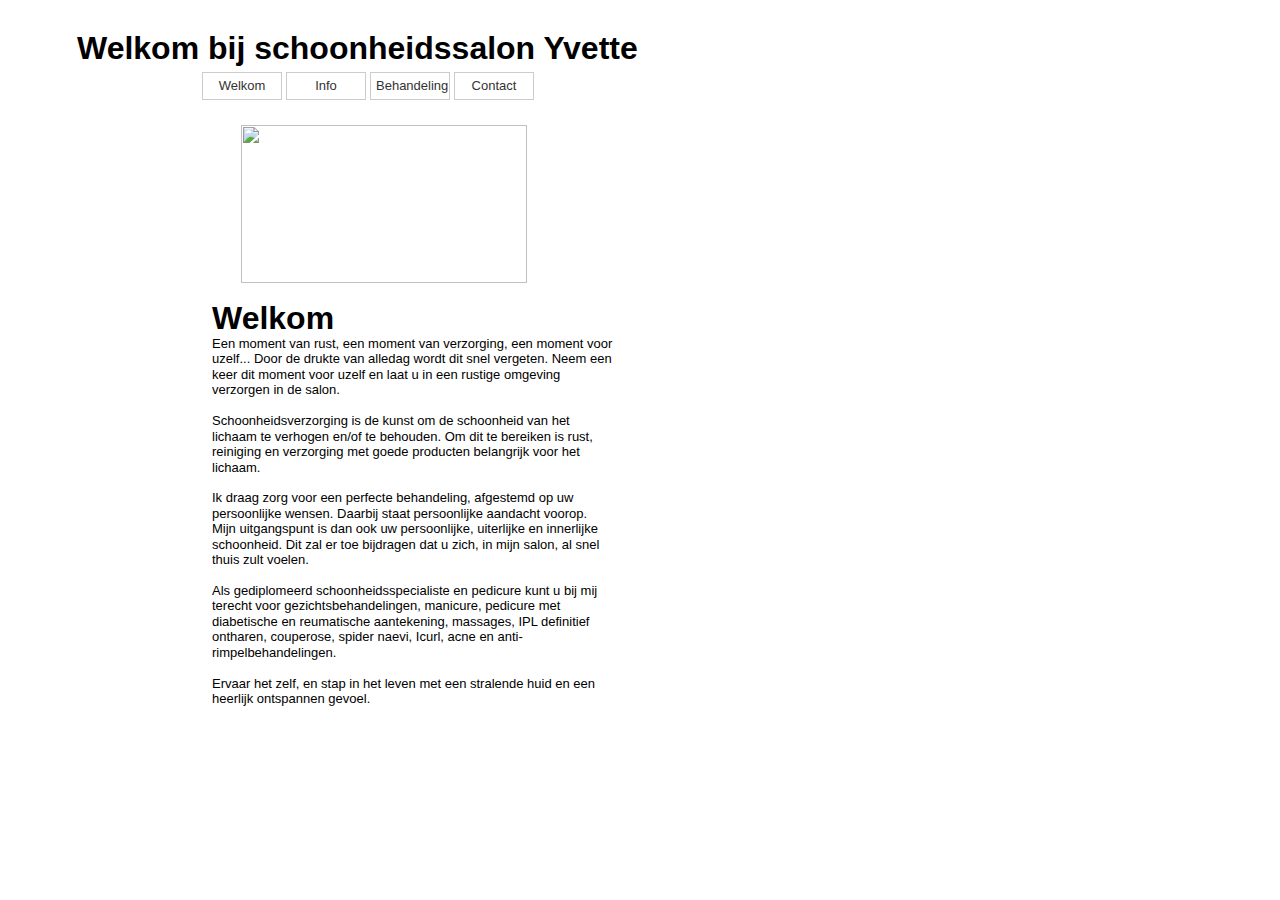
==== index.html @ 8a1b125e "css en html aangepast" ====
<!DOCTYPE html>
<html>
<head>
<meta charset="utf-8">
<title>Untitled Page</title>
<link href="Website_Noe.css" rel="stylesheet">
<link href="index.css" rel="stylesheet">
</head>
<body>
<div id="wb_Text1" style="position:absolute;left:212px;top:336px;width:401px;height:358px;z-index:1;">
<span style="color:#000000;font-family:Arial;font-size:13px;">Een moment van rust, een moment van verzorging, een moment voor uzelf... Door de drukte van alledag wordt dit snel vergeten. Neem een keer dit moment voor uzelf en laat u in een rustige omgeving verzorgen in de salon.<br><br>Schoonheidsverzorging is de kunst om de schoonheid van het lichaam te verhogen en/of te behouden. Om dit te bereiken is rust, reiniging en verzorging met goede producten belangrijk voor het lichaam.<br><br>Ik draag zorg voor een perfecte behandeling, afgestemd op uw persoonlijke wensen. Daarbij staat persoonlijke aandacht voorop. Mijn uitgangspunt is dan ook uw persoonlijke, uiterlijke en innerlijke schoonheid. Dit zal er toe bijdragen dat u zich, in mijn salon, al snel thuis zult voelen.<br><br>Als gediplomeerd schoonheidsspecialiste en pedicure kunt u bij mij terecht voor gezichtsbehandelingen, manicure, pedicure met diabetische en reumatische aantekening, massages, IPL definitief ontharen, couperose, spider naevi, Icurl, acne en anti-rimpelbehandelingen.<br><br>Ervaar het zelf, en stap in het leven met een stralende huid en een heerlijk ontspannen gevoel.</span></div>
<div id="wb_Heading1" style="position:absolute;left:77px;top:29px;width:615px;height:43px;z-index:2;">
<h1 id="Heading1">Welkom bij schoonheidssalon Yvette</h1></div>
<div id="wb_CssMenu1" style="position:absolute;left:202px;top:72px;width:336px;height:42px;z-index:3;">
<ul role="menubar">
<li class="firstmain"><a role="menuitem" href="./index.html" target="_self" title="Welkom">Welkom</a>
</li>
<li><a role="menuitem" href="./info.html" target="_self" title="Info">Info</a>
</li>
<li><a role="menuitem" href="./behandeling.html" target="_self" title="Behandeling">Behandeling</a>
</li>
<li><a role="menuitem" href="./contact.html" target="_self" title="Contact">Contact</a>
</li>
</ul>
</div>
<picture id="wb_Picture1" style="position:absolute;left:241px;top:125px;width:286px;height:158px;z-index:4">
<img src="images/Sauna_2.jpg" id="Picture1" alt="">
</picture>
<div id="wb_Heading2" style="position:absolute;left:212px;top:299px;width:219px;height:37px;z-index:5;">
<h1 id="Heading2">Welkom</h1></div>
</body>
</html>
---- Website_Noe.css ----
a
{
   color: #0000FF;
   text-decoration: underline;
}
a:visited
{
   color: #800080;
}
a:active
{
   color: #FF0000;
}
a:hover
{
   color: #0000FF;
   text-decoration: underline;
}
input:focus, textarea:focus, select:focus
{
   outline: none;
}
.visibility-hidden
{
   visibility: hidden;
}
h1, .h1
{
   font-family: Arial;
   font-weight: bold;
   font-size: 32px;
   text-decoration: none;
   color: #000000;
   background-color: transparent;
   margin: 0px 0px 0px 0px;
   padding: 0px 0px 0px 0px;
   display: inline;
}
h2, .h2
{
   font-family: Arial;
   font-weight: bold;
   font-size: 27px;
   text-decoration: none;
   color: #000000;
   background-color: transparent;
   margin: 0px 0px 0px 0px;
   padding: 0px 0px 0px 0px;
   display: inline;
}
h3, .h3
{
   font-family: Arial;
   font-weight: bold;
   font-size: 24px;
   text-decoration: none;
   color: #000000;
   background-color: transparent;
   margin: 0px 0px 0px 0px;
   padding: 0px 0px 0px 0px;
   display: inline;
}
h4, .h4
{
   font-family: Arial;
   font-weight: bold;
   font-size: 21px;
   font-style: italic;
   text-decoration: none;
   color: #000000;
   background-color: transparent;
   margin: 0px 0px 0px 0px;
   padding: 0px 0px 0px 0px;
   display: inline;
}
h5, .h5
{
   font-family: Arial;
   font-weight: bold;
   font-size: 19px;
   text-decoration: none;
   color: #000000;
   background-color: transparent;
   margin: 0px 0px 0px 0px;
   padding: 0px 0px 0px 0px;
   display: inline;
}
h6, .h6
{
   font-family: Arial;
   font-weight: bold;
   font-size: 16px;
   text-decoration: none;
   color: #000000;
   background-color: transparent;
   margin: 0px 0px 0px 0px;
   padding: 0px 0px 0px 0px;
   display: inline;
}
.CustomStyle
{
   font-family: "Courier New";
   font-weight: bold;
   font-size: 16px;
   text-decoration: none;
   color: #2E74B5;
   background-color: transparent;
}
---- index.css ----
body
{
   background-color: #FFFFFF;
   color: #000000;
   font-family: Arial;
   font-weight: normal;
   font-size: 13px;
   line-height: 1.1875;
   margin: 0;
   padding: 0;
}
#wb_Text1
{
   background-color: transparent;
   background-image: none;
   border: 0px solid #000000;
   padding: 0;
   margin: 0;
   text-align: left;
}
#wb_Text1 div
{
   text-align: left;
}
#wb_Heading1
{
   background-color: transparent;
   background-image: none;
   border: 0px solid #000000;
   margin: 0;
   padding: 0;
   text-align: left;
}
#Heading1
{
   color: #000000;
   font-family: Arial;
   font-weight: bold;
   font-size: 32px;
   margin: 0;
   text-align: left;
}
#wb_CssMenu1
{
   border: 0px solid #C0C0C0;
   background-color: transparent;
   margin: 0;
   text-align: left;
}
#wb_CssMenu1 ul
{
   list-style-type: none;
   margin: 0;
   padding: 0;
   position: relative;
   display: inline-block;
}
#wb_CssMenu1 li
{
   float: left;
   margin: 0;
   padding: 0px 4px 0px 0px;
   width: 80px;
}
#wb_CssMenu1 a
{
   display: block;
   float: left;
   color: #333333;
   border: 1px solid #CCCCCC;
   background-color: #FFFFFF;
   background-image: none;
   font-family: Arial;
   font-weight: normal;
   font-size: 13px;
   font-style: normal;
   text-decoration: none;
   width: 68px;
   height: 26px;
   padding: 0px 5px 0px 5px;
   vertical-align: middle;
   line-height: 26px;
   text-align: center;
}
#wb_CssMenu1 li:hover a, #wb_CssMenu1 a:hover
{
   color: #FFFFFF;
   background-color: #337AB7;
   background-image: none;
   border: 1px solid #2E6DA4;
}
#wb_CssMenu1 li.firstmain
{
   padding-left: 0px;
}
#wb_CssMenu1 li.lastmain
{
   padding-right: 0px;
}
#wb_CssMenu1 br
{
   clear: both;
   font-size: 1px;
   height: 0;
   line-height: 0;
}
#Picture1
{
   border: 0px solid #000000;
   padding: 0;
   left: 0;
   top: 0;
   width: 100%;
   height: 100%;
}
#wb_Heading2
{
   background-color: transparent;
   background-image: none;
   border: 0px solid #000000;
   margin: 0;
   padding: 0;
   text-align: left;
}
#Heading2
{
   color: #000000;
   font-family: Arial;
   font-weight: bold;
   font-size: 32px;
   margin: 0;
   text-align: left;
}
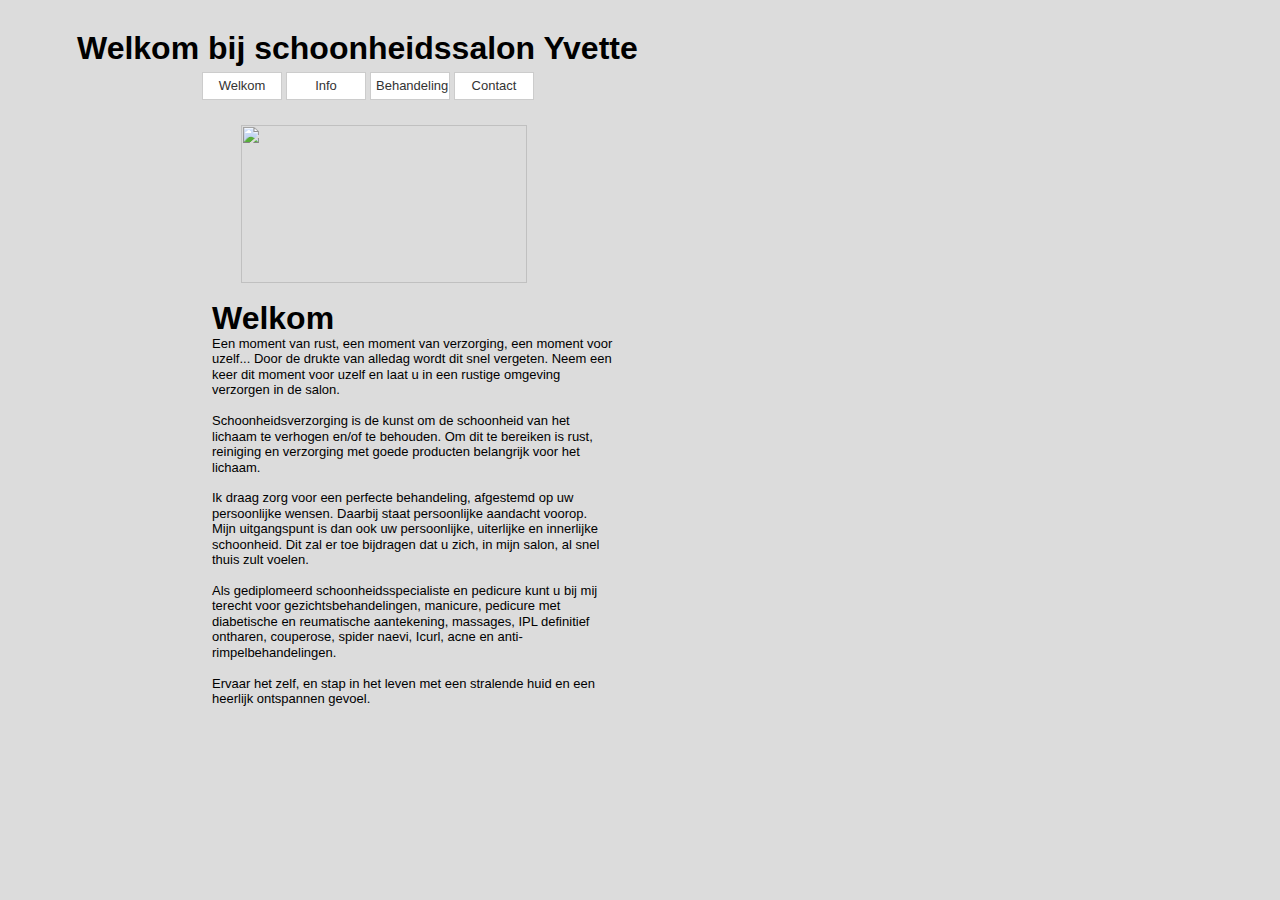
==== commit 675c70d8: "puntjes op de i" ====
--- a/index.html
+++ b/index.html
@@ -1,4 +1,4 @@
-<!DOCTYPE html>
+<!doctype html>
 <html>
 <head>
 <meta charset="utf-8">
@@ -29,4 +29,4 @@
 <div id="wb_Heading2" style="position:absolute;left:212px;top:299px;width:219px;height:37px;z-index:5;">
 <h1 id="Heading2">Welkom</h1></div>
 </body>
-</html>+</html>
--- a/index.css
+++ b/index.css
@@ -1,6 +1,6 @@
 body
 {
-   background-color: #FFFFFF;
+   background-color: #DCDCDC;
    color: #000000;
    font-family: Arial;
    font-weight: normal;
@@ -9,7 +9,7 @@
    margin: 0;
    padding: 0;
 }
-#wb_Text1
+#wb_Text1 
 {
    background-color: transparent;
    background-image: none;
